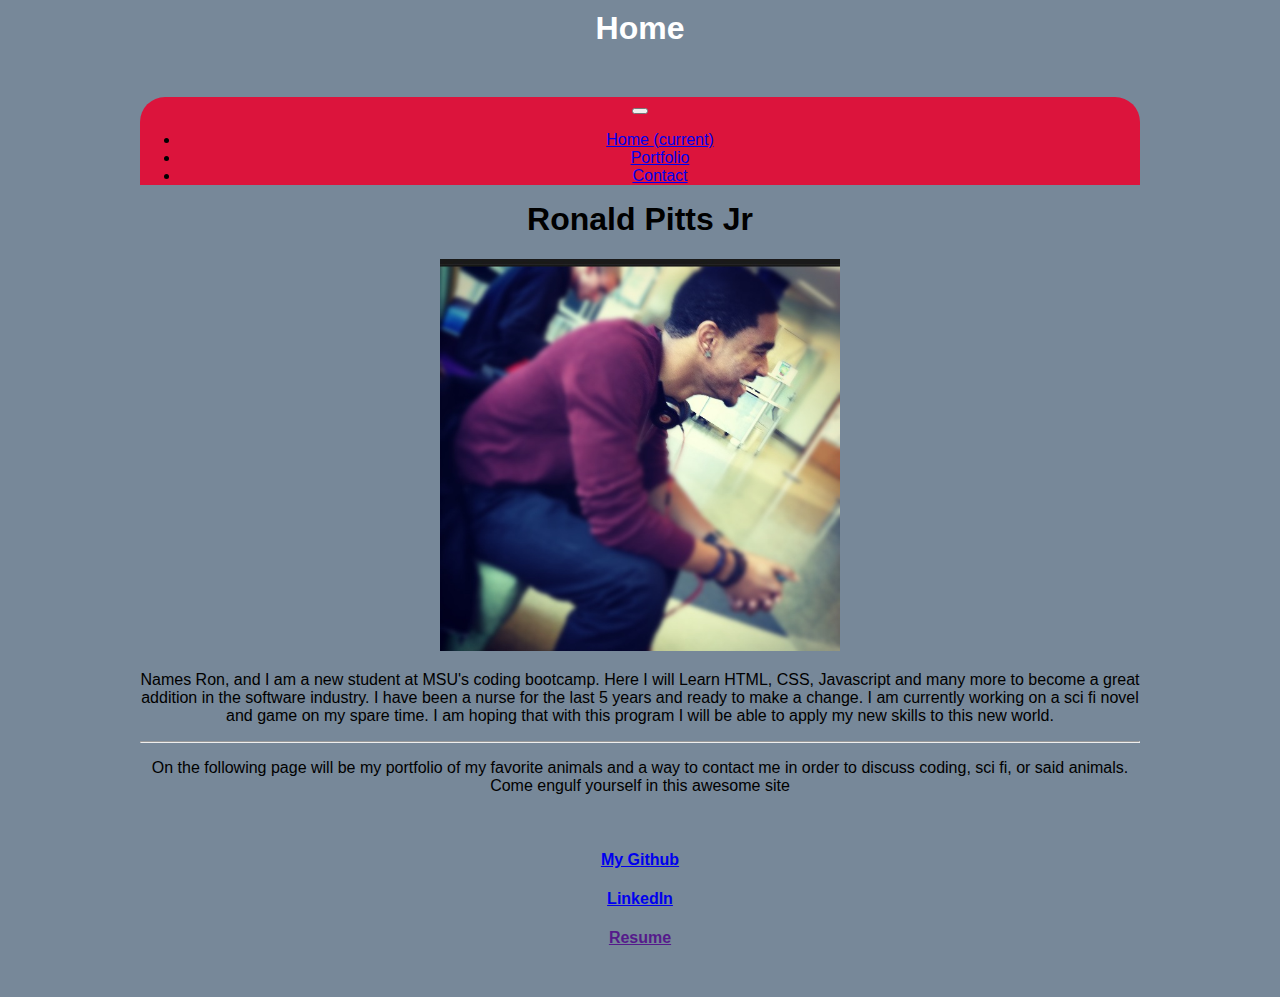
==== index.html @ 6d8ed827 "almost done" ====
<!DOCTYPE html>
<html lang="en">
<head>
    <meta charset="UTF-8">
    <meta name="viewport" content="width=device-width, initial-scale=1.0">
    <title>Hello Wolrd</title>
    <link rel="stylesheet" href="https://stackpath.bootstrapcdn.com/bootstrap/4.5.0/css/bootstrap.min.css" integrity="sha384-9aIt2nRpC12Uk9gS9baDl411NQApFmC26EwAOH8WgZl5MYYxFfc+NcPb1dKGj7Sk" crossorigin="anonymous">
    <link rel="stylesheet"  type=text/css href="style.css">
    <script src="https://code.jquery.com/jquery-3.5.1.slim.min.js" integrity="sha384-DfXdz2htPH0lsSSs5nCTpuj/zy4C+OGpamoFVy38MVBnE+IbbVYUew+OrCXaRkfj" crossorigin="anonymous"></script>
<script src="https://cdn.jsdelivr.net/npm/popper.js@1.16.0/dist/umd/popper.min.js" integrity="sha384-Q6E9RHvbIyZFJoft+2mJbHaEWldlvI9IOYy5n3zV9zzTtmI3UksdQRVvoxMfooAo" crossorigin="anonymous"></script>
<script src="https://stackpath.bootstrapcdn.com/bootstrap/4.5.0/js/bootstrap.min.js" integrity="sha384-OgVRvuATP1z7JjHLkuOU7Xw704+h835Lr+6QL9UvYjZE3Ipu6Tp75j7Bh/kR0JKI" crossorigin="anonymous"></script>
</head>
<body>
    <h1>Home</h1>
    <div class="container">

        <!--First Row-->
        <div class="row">
            <div class="col-md-12"> 
                <nav class="navbar navbar-expand-lg navbar-light">
                    <button class="navbar-toggler" type="button" data-toggle="collapse" data-target="#navbarNav" aria-controls="navbarNav" aria-expanded="false" aria-label="Toggle navigation">
                    <span class="navbar-toggler-icon"></span>
                    </button>
                    <div class="collapse navbar-collapse" id="navbarNav">
                        <ul class="navbar-nav">
                            <li class="nav-item active">
                                <a class="nav-link" href="index.html"> Home <span class="sr-only">(current)</span></a>
                            </li>
                            <li class="nav-item">
                                <a class="nav-link" href="portfolio.html">Portfolio</a>
                            </li>
                            <li class="nav-item">
                                <a class="nav-link" href="contact.html">Contact</a>
                            </li>
                        </ul>
                    </div>
                </nav>
            </div>
        </div>
          <!--Second row-->
                    <div class="row">
                        <div class="col-md-12">
                            

                            <div class="card" style="width: 100%;">
                                <h1 id="me">Ronald Pitts Jr</h1>
                                <img src="IMG_0769.PNG" class="card-img-top" alt="Image of Me" id="Ron">
                                <div class="card-body">
                                  <p class="card-text">Names Ron, and I am a new student at MSU's coding bootcamp. Here I will Learn HTML, CSS, Javascript and many more to become a great addition in the software industry. I have been a nurse for the last 5 years and ready to make a change. I am currently working on a sci fi novel and game on my spare time. I am hoping that with this program I will be able to apply my new skills to this new world.</p>
                                  <hr>
                                  <p>On the following page will be my portfolio of my favorite animals and a way to contact me in order to discuss coding, sci fi, or said animals. Come engulf yourself in this awesome site</p>
                                  <br>
                                  <h4><a href="https://github.com/ronpitts90">My Github</a></h4> 
                                  <h4><a href="https://www.linkedin.com/in/ron-pitts-251165130/">LinkedIn</a></h4>
                                  <h4><a href="">Resume</a></h4>
                                </div>
                              </div>



                        </div>
                    </div>
                    <!--Footer-->
                <!-- <div class="footie">
                    <h6>Made by Ron</h6>
                        <p>
                            &copy; 2020 Ron P Rookie Designs, Inc.
                        </p>
                </div> -->

    </div>
</body>
</html>
---- style.css ----
body {
    font-size: medium;
    font-family: 'Segoe UI', Tahoma, Geneva, Verdana, sans-serif;
    background-color:#778899;

}

#Ron {
    max-width: 400px;
    margin-left: auto;
    margin-right: auto;
}

.row {
    background-color: #778899;
    text-align: center;
   
    
}

#me {
    color: black;
}

.container {
    width: 1000px;
    margin: 50px auto;
    height: auto;
   
}

#port {
    margin-bottom: 10px;
    border-radius: 25px 25px 25px 25px;
}

nav {
    background-color:#DC143C;
    border-radius: 25px 25px 0px 0px;
}



h1{
    text-align: center;
    margin-top: 10px;
    color: white;
}

h2 {
    color: white;
}
.images {
    font-size: 25px;
    color: white;
   
    
   
}

.img-thumbnail
{
    margin-top: 25px;
    margin-bottom: 10px;
    object-fit: fill;
}

p {
    padding: auto 30px;
}


 #tiger {
    display: block;
    margin: 25px auto;
    width: 50%;
 }



.media-body {
    padding-left: 10px;
}


.rounded .float-left {
    height: 75%;
    width: 75%;
}

.rounded .float-right {
    float: right;
}

.float-left img {
    float: left;
}

#eagle {
    margin: auto;
    width: 400px;
}

.footie {
    text-align: center;
}

@media screen and (max-width: 768px) {

.container {
        width: 100%;
        padding: 20px;
    }
hr {
    width: 100%;
}
    .row {
    width: 100%;
}

.img-thumbnail {
    width: 100%;
}

.media-body {
    width: 100%;
}

#tiger {
    width: 100%;
}

}
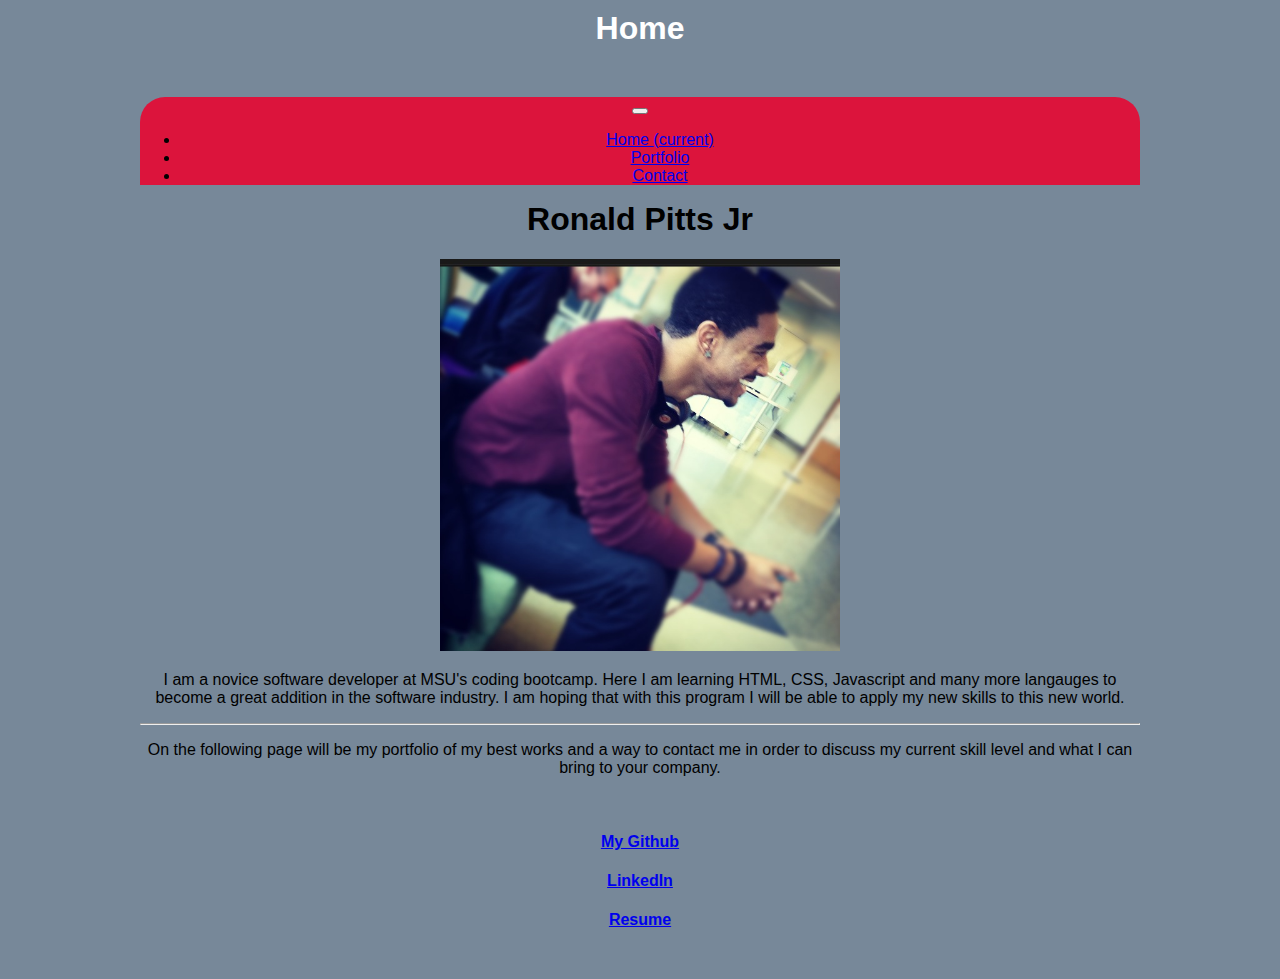
==== commit 18a78014: "last commit" ====
--- a/index.html
+++ b/index.html
@@ -46,13 +46,13 @@
                                 <h1 id="me">Ronald Pitts Jr</h1>
                                 <img src="IMG_0769.PNG" class="card-img-top" alt="Image of Me" id="Ron">
                                 <div class="card-body">
-                                  <p class="card-text">Names Ron, and I am a new student at MSU's coding bootcamp. Here I will Learn HTML, CSS, Javascript and many more to become a great addition in the software industry. I have been a nurse for the last 5 years and ready to make a change. I am currently working on a sci fi novel and game on my spare time. I am hoping that with this program I will be able to apply my new skills to this new world.</p>
+                                  <p class="card-text">I am a novice software developer at MSU's coding bootcamp. Here I am learning  HTML, CSS, Javascript and many more langauges to become a great addition in the software industry. I am hoping that with this program I will be able to apply my new skills to this new world.</p>
                                   <hr>
-                                  <p>On the following page will be my portfolio of my favorite animals and a way to contact me in order to discuss coding, sci fi, or said animals. Come engulf yourself in this awesome site</p>
+                                  <p>On the following page will be my portfolio of my best works and a way to contact me in order to discuss my current skill level and what I can bring to your company. </p>
                                   <br>
-                                  <h4><a href="https://github.com/ronpitts90">My Github</a></h4> 
-                                  <h4><a href="https://www.linkedin.com/in/ron-pitts-251165130/">LinkedIn</a></h4>
-                                  <h4><a href="">Resume</a></h4>
+                                  <h4><a href="https://github.com/ronpitts90" target="_blank">My Github</a></h4> 
+                                  <h4><a href="https://www.linkedin.com/in/ron-pitts-251165130/" target="_blank">LinkedIn</a></h4>
+                                  <h4><a href="Resume-Ron-Pitts.pdf" target="_blank">Resume</a></h4>
                                 </div>
                               </div>
 
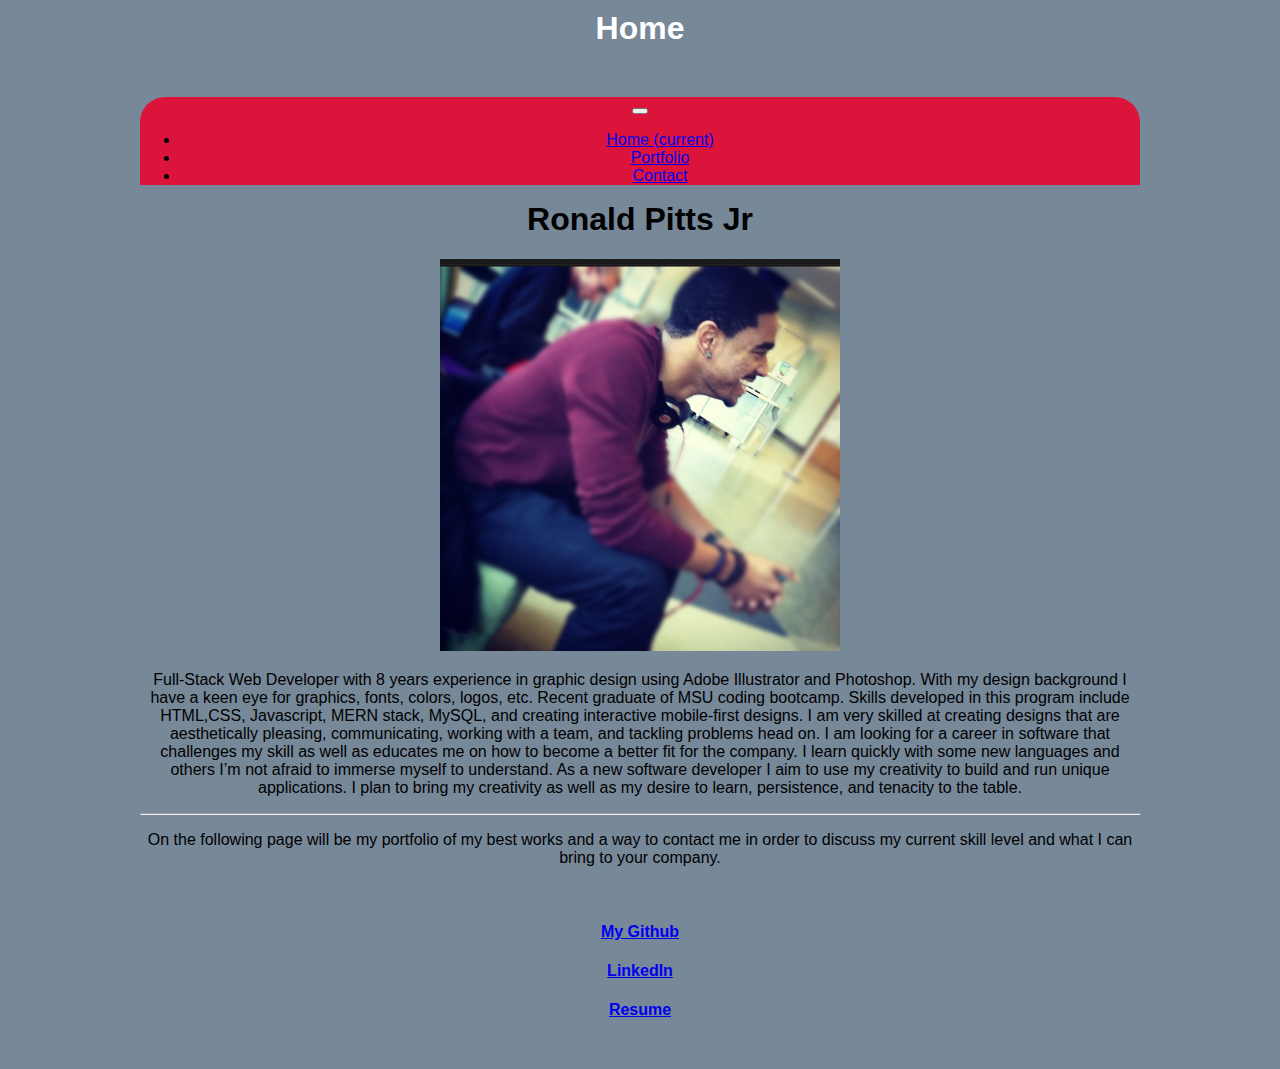
==== commit f28985a8: "update port" ====
--- a/index.html
+++ b/index.html
@@ -46,7 +46,17 @@
                                 <h1 id="me">Ronald Pitts Jr</h1>
                                 <img src="IMG_0769.PNG" class="card-img-top" alt="Image of Me" id="Ron">
                                 <div class="card-body">
-                                  <p class="card-text">I am a novice software developer at MSU's coding bootcamp. Here I am learning  HTML, CSS, Javascript and many more langauges to become a great addition in the software industry. I am hoping that with this program I will be able to apply my new skills to this new world.</p>
+                                  <p class="card-text"> 
+                                      Full-Stack Web Developer with 8 years experience in graphic design using Adobe Illustrator and Photoshop. 
+                                      With my design background I have a keen eye for graphics, fonts, colors, logos, etc. 
+                                      Recent graduate of MSU coding bootcamp. Skills developed in this program include HTML,CSS, Javascript, MERN stack, MySQL, and creating interactive mobile-first designs. 
+                                      I am very skilled at creating designs that are aesthetically pleasing, communicating, working with a team, and tackling problems head on.
+                                       I am looking for a career in software that challenges my skill as well as educates me on how to become a better fit for the company. 
+                                       I learn quickly with some new languages and others I’m not afraid to immerse myself to understand. As a new software developer I aim to use my creativity to build and run unique applications. 
+                                       I plan to bring my creativity as well as my desire to learn, persistence, and tenacity to the table.  
+
+
+                                </p>
                                   <hr>
                                   <p>On the following page will be my portfolio of my best works and a way to contact me in order to discuss my current skill level and what I can bring to your company. </p>
                                   <br>
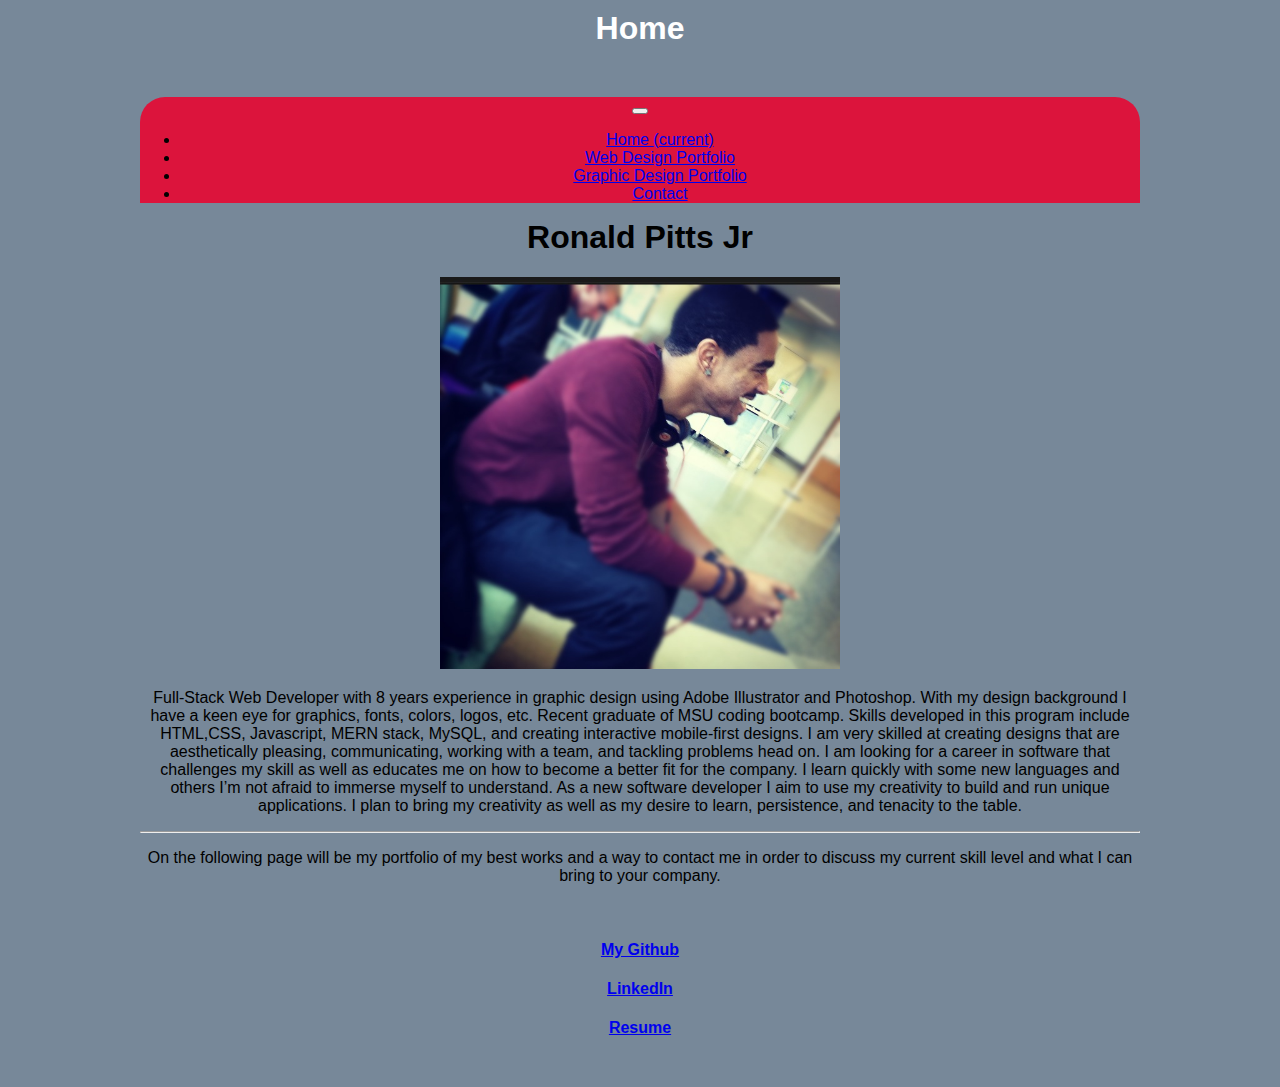
==== commit ef6bd99b: "graphic" ====
--- a/index.html
+++ b/index.html
@@ -27,7 +27,10 @@
                                 <a class="nav-link" href="index.html"> Home <span class="sr-only">(current)</span></a>
                             </li>
                             <li class="nav-item">
-                                <a class="nav-link" href="portfolio.html">Portfolio</a>
+                                <a class="nav-link" href="portfolio.html">Web Design Portfolio</a>
+                            </li>
+                            <li class="nav-item">
+                                <a class="nav-link" href="portfolio.html">Graphic Design Portfolio</a>
                             </li>
                             <li class="nav-item">
                                 <a class="nav-link" href="contact.html">Contact</a>
@@ -62,7 +65,7 @@
                                   <br>
                                   <h4><a href="https://github.com/ronpitts90" target="_blank">My Github</a></h4> 
                                   <h4><a href="https://www.linkedin.com/in/ron-pitts-251165130/" target="_blank">LinkedIn</a></h4>
-                                  <h4><a href="Resume-Ron-Pitts.pdf" target="_blank">Resume</a></h4>
+                                  <h4><a href="Software Resume 2.pdf" target="_blank">Resume</a></h4> 
                                 </div>
                               </div>
 
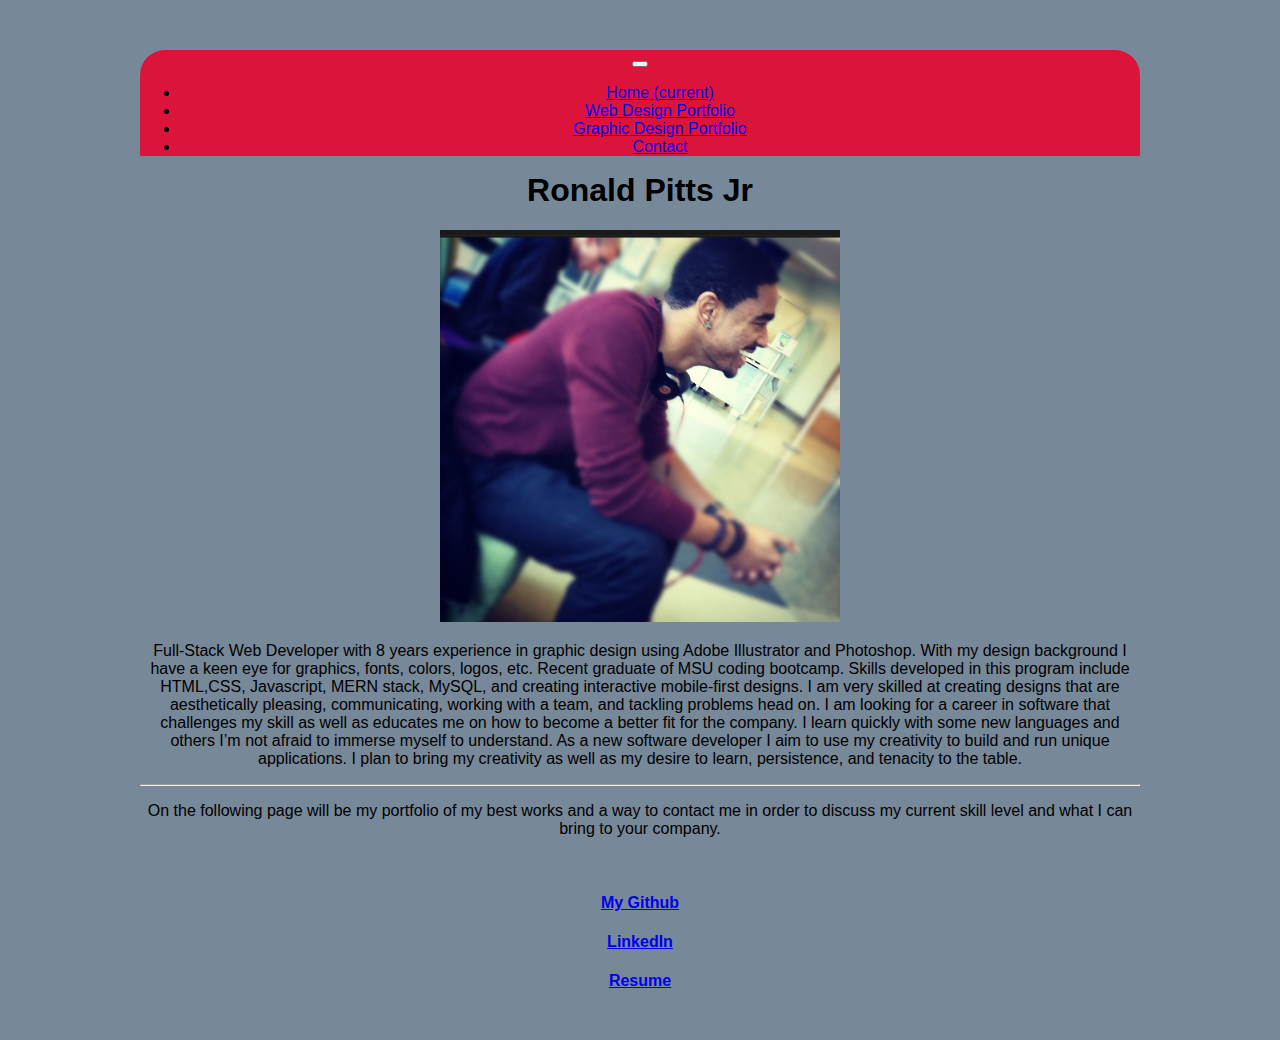
==== commit 86579cea: "graphic design added" ====
--- a/index.html
+++ b/index.html
@@ -11,7 +11,7 @@
 <script src="https://stackpath.bootstrapcdn.com/bootstrap/4.5.0/js/bootstrap.min.js" integrity="sha384-OgVRvuATP1z7JjHLkuOU7Xw704+h835Lr+6QL9UvYjZE3Ipu6Tp75j7Bh/kR0JKI" crossorigin="anonymous"></script>
 </head>
 <body>
-    <h1>Home</h1>
+  
     <div class="container">
 
         <!--First Row-->
@@ -30,7 +30,7 @@
                                 <a class="nav-link" href="portfolio.html">Web Design Portfolio</a>
                             </li>
                             <li class="nav-item">
-                                <a class="nav-link" href="portfolio.html">Graphic Design Portfolio</a>
+                                <a class="nav-link" href="graphic.html">Graphic Design Portfolio</a>
                             </li>
                             <li class="nav-item">
                                 <a class="nav-link" href="contact.html">Contact</a>
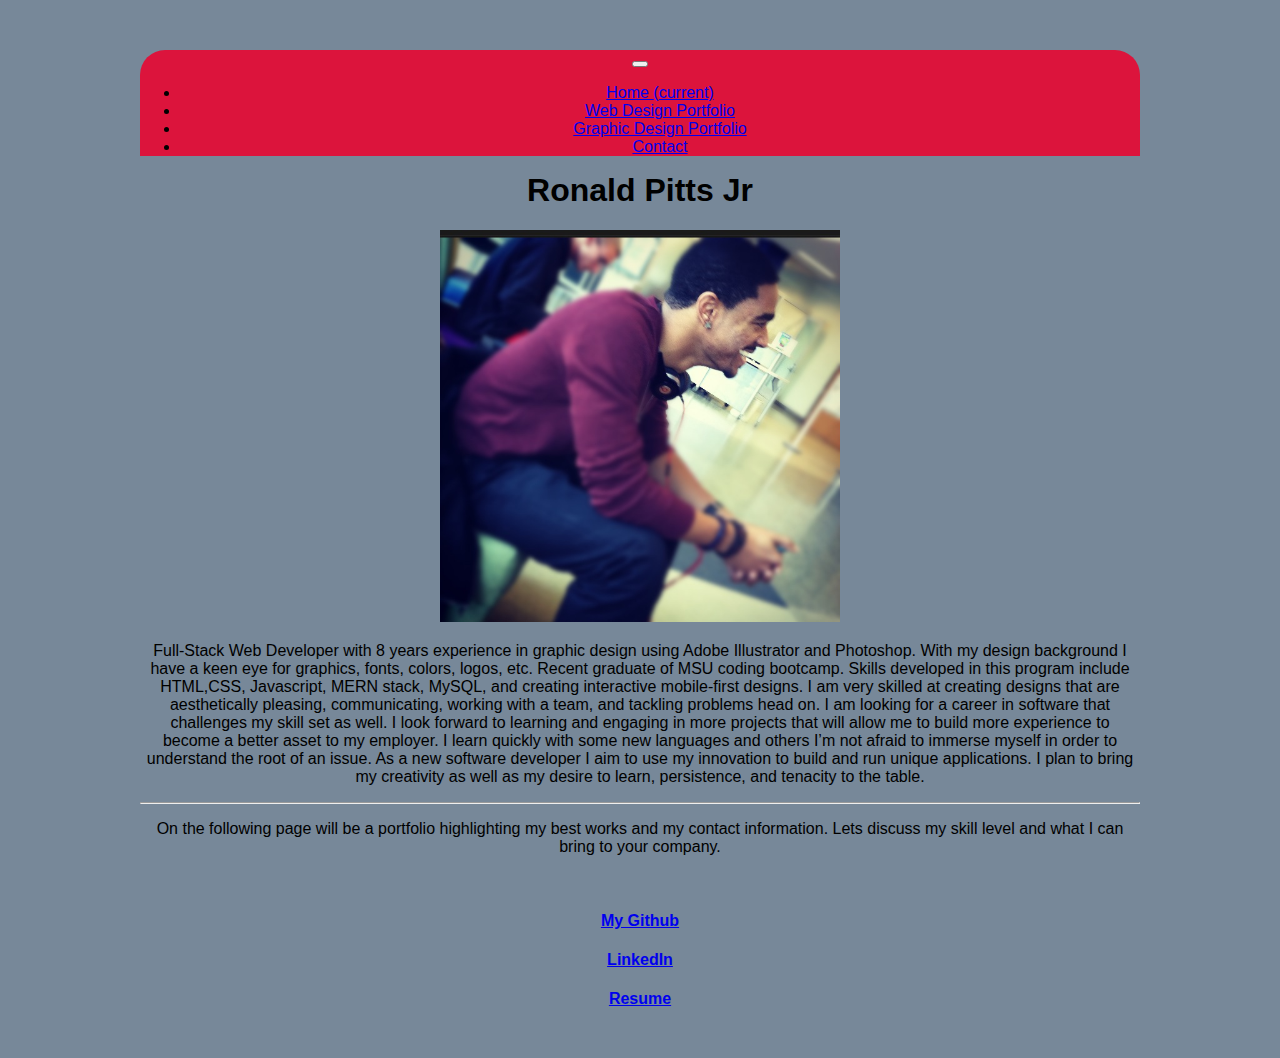
==== commit 4ed38849: "updates" ====
--- a/index.html
+++ b/index.html
@@ -54,14 +54,14 @@
                                       With my design background I have a keen eye for graphics, fonts, colors, logos, etc. 
                                       Recent graduate of MSU coding bootcamp. Skills developed in this program include HTML,CSS, Javascript, MERN stack, MySQL, and creating interactive mobile-first designs. 
                                       I am very skilled at creating designs that are aesthetically pleasing, communicating, working with a team, and tackling problems head on.
-                                       I am looking for a career in software that challenges my skill as well as educates me on how to become a better fit for the company. 
-                                       I learn quickly with some new languages and others I’m not afraid to immerse myself to understand. As a new software developer I aim to use my creativity to build and run unique applications. 
+                                       I am looking for a career in software that challenges my skill set as well. I look forward to learning and engaging in more projects that will allow me to build more experience to become a better asset to my employer.  
+                                       I learn quickly with some new languages and others I’m not afraid to immerse myself in order to understand the root of an issue. As a new software developer I aim to use my innovation to build and run unique applications. 
                                        I plan to bring my creativity as well as my desire to learn, persistence, and tenacity to the table.  
 
 
                                 </p>
                                   <hr>
-                                  <p>On the following page will be my portfolio of my best works and a way to contact me in order to discuss my current skill level and what I can bring to your company. </p>
+                                  <p>On the following page will be a portfolio highlighting my best works and my contact information. Lets discuss my skill level and what I can bring to your company. </p>
                                   <br>
                                   <h4><a href="https://github.com/ronpitts90" target="_blank">My Github</a></h4> 
                                   <h4><a href="https://www.linkedin.com/in/ron-pitts-251165130/" target="_blank">LinkedIn</a></h4>
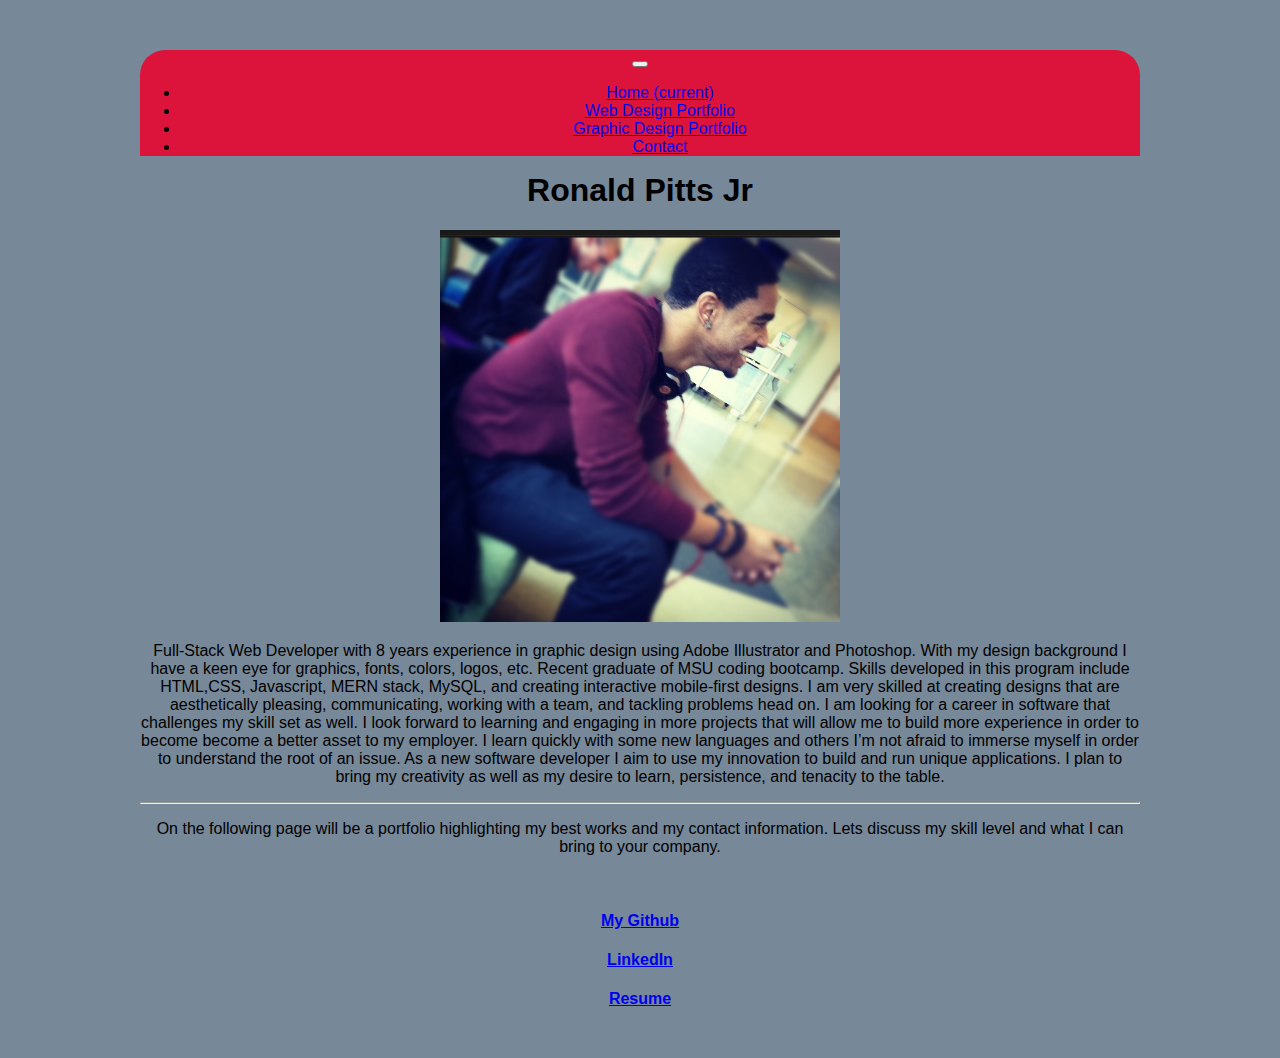
==== commit 6d1e476d: "correction" ====
--- a/index.html
+++ b/index.html
@@ -54,7 +54,7 @@
                                       With my design background I have a keen eye for graphics, fonts, colors, logos, etc. 
                                       Recent graduate of MSU coding bootcamp. Skills developed in this program include HTML,CSS, Javascript, MERN stack, MySQL, and creating interactive mobile-first designs. 
                                       I am very skilled at creating designs that are aesthetically pleasing, communicating, working with a team, and tackling problems head on.
-                                       I am looking for a career in software that challenges my skill set as well. I look forward to learning and engaging in more projects that will allow me to build more experience to become a better asset to my employer.  
+                                       I am looking for a career in software that challenges my skill set as well. I look forward to learning and engaging in more projects that will allow me to build more experience in order to become become a better asset to my employer.  
                                        I learn quickly with some new languages and others I’m not afraid to immerse myself in order to understand the root of an issue. As a new software developer I aim to use my innovation to build and run unique applications. 
                                        I plan to bring my creativity as well as my desire to learn, persistence, and tenacity to the table.  
 
